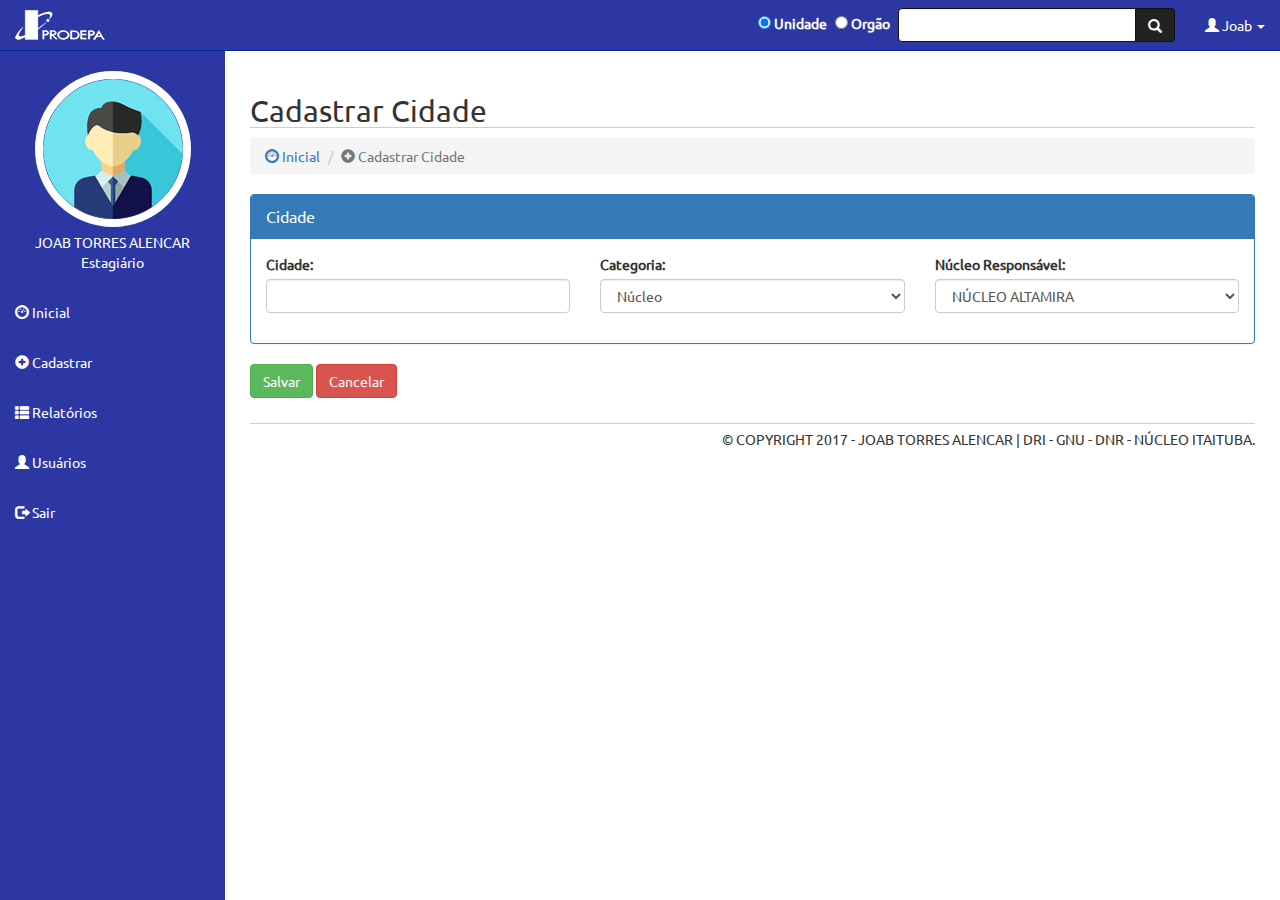
==== cadastrar_cidade.html @ 47053027 "cadastrar_cidade.html concluido" ====
<!DOCTYPE html>
<html lang="pt-br">

    <head>
        <meta charset="utf-8">
        <meta http-equiv="X-UA-Compatible" content="IE=edge">
        <meta name="viewport" content="width=device-width, initial-scale=1">
        <link rel="icon" type="image/gif" href="imagens/icon-prodepa.gif" sizes="32x32" />
        <meta property="ogg:title" content="PRODEPA - SGL -Sistema de Gerênciamento de Link's ">
        <meta property="ogg:description" content="Sistema de Gerenciamento de Link's - PRODEPA !">
        <title> PRODEPA - SGL -Sistema de Gerenciamento de Link's </title>
        <!-- Bootstrap -->
        <link href="css/bootstrap.min.css" rel="stylesheet">
        <!-- SGL -->
        <link rel="stylesheet" href="css/estilo.css">
    </head>

    <body>
        <div id="tela_sistema">

            <!-- Navigation -->
            <nav class="navbar navbar-inverse navbar-fixed-top" role="navigation" id="menu_sistema">
                <!-- Brand and toggle get grouped for better mobile display -->
                <div class="navbar-header">
                    <button type="button" class="navbar-toggle" data-toggle="collapse" data-target=".navbar-ex1-collapse">
                        <span class="sr-only">Toggle navigation</span>
                        <span class="icon-bar"></span>
                        <span class="icon-bar"></span>
                        <span class="icon-bar"></span>
                    </button>
                    <a class="navbar-brand" href="index.html"><img src="imagens/logo_menu.png" alt=""></a>
                </div>
                <!-- Top Menu Items -->

                <ul class="nav navbar-right top-nav">
                    <li>
                        <form action="text.html" class="navbar-form" method="POST" autocomplete="off" name="nSearchSGL">
                            <div class="form-group">
                                <label ><input type="radio" name="nSearchFinalidade" value="Unidade" checked> Unidade</label>
                                <label ><input type="radio" name="nSearchFinalidade" value="Orgão"> Orgão</label>
                            </div>
                            <div class="input-group">
                                <input type="text" name="nSerachCampo" class="form-control">
                                <span class="input-group-addon" onclick="submit_form_navbar()"><span class="glyphicon glyphicon-search"></span></span>
                            </div>
                        </form>
                    </li>
                    <li class="dropdown">
                        <a href="#" class="dropdown-toggle" data-toggle="dropdown"><i class="glyphicon glyphicon-user"></i> Joab <b class="caret"></b></a>
                        <ul class="dropdown-menu">
                            <li>
                                <a href="usuario_editar.html"><i class="glyphicon glyphicon-user"></i> Editar Perfil</a>
                            </li>
                            <li class="divider"></li>
                            <li>
                                <a href="login.html"><i class="glyphicon glyphicon-log-out"></i> Sair</a>
                            </li>

                        </ul>
                    </li>
                </ul>

                <!-- Sidebar Menu Items - These collapse to the responsive navigation menu on small screens -->
                <div class="collapse navbar-collapse navbar-ex1-collapse">
                    <nav class="side-nav">
                        <figure>
                            <img src="imagens/user_masculino.png" class="img-center img-responsive img-circle">
                            <figcaption>
                                <p class="text-center text-uppercase">Joab Torres Alencar</p>
                                <p class="text-center">Estagiário</p>
                            </figcaption>
                        </figure>

                        <ul class="nav navbar-nav">

                            <li >
                                <a href="index.html"><i class="glyphicon glyphicon-dashboard"></i> Inicial</a>
                            </li>
                            <li>
                                <a href="javascript:;" data-toggle="collapse" data-target="#menu_cadastro"><i class="glyphicon glyphicon-plus-sign"></i> Cadastrar <i class="fa fa-fw fa-caret-down"></i></a>
                                <ul id="menu_cadastro" class="collapse">
                                    <li>
                                        <a href="cadastrar_cidade.html"><i class="glyphicon glyphicon-plus-sign"></i> Cidade</a>
                                    </li>
                                    <li>
                                        <a href="cadastrar_orgao.html"><i class="glyphicon glyphicon-plus-sign"></i> Orgão</a>
                                    </li>
                                    <li>
                                        <a href="cadastrar_ap.html"><i class="glyphicon glyphicon-plus-sign"></i> AP</a>
                                    </li>
                                    <li>
                                        <a href="cadastrar_unidade.html"><i class="glyphicon glyphicon-plus-sign"></i> Unidade</a>
                                    </li>
                                </ul>
                            </li>
                            <li>
                                <a href="javascript:;" data-toggle="collapse" data-target="#menu_relatorio"><i class="glyphicon glyphicon-th-list"></i> Relatórios <i class="fa fa-fw fa-caret-down"></i></a>
                                <ul id="menu_relatorio" class="collapse">
                                    <li>
                                        <a href="relatorios_cidade.html"><i class="glyphicon glyphicon-th-list"></i> Cidades</a>
                                    </li>
                                    <li>
                                        <a href="relatorios_orgao.html"><i class="glyphicon glyphicon-th-list"></i> Orgãos</a>
                                    </li>
                                    <li>
                                        <a href="relatorios_ap.html"><i class="glyphicon glyphicon-th-list"></i> AP's</a>
                                    </li>
                                    <li>
                                        <a href="relatorios_unidade.html"><i class="glyphicon glyphicon-th-list"></i> Unidade</a>
                                    </li>
                                    <li>
                                        <a href="relatorios_filtro.html"><i class="glyphicon glyphicon-th-list"></i> Filtro</a>
                                    </li>
                                </ul>
                            </li>
                            <li>
                                <a href="javascript:;" data-toggle="collapse" data-target="#menu_usuario"><i class="glyphicon glyphicon-user"></i> Usuários <i class="fa fa-fw fa-caret-down"></i></a>
                                <ul id="menu_usuario" class="collapse">
                                    <li>
                                        <a href="usuario_cadastrar.html"><i class="glyphicon glyphicon-plus-sign"></i> Novo Usuário</a>
                                    </li>
                                    <li>
                                        <a href="usuario_editar.html"><i class="glyphicon glyphicon-user"></i> Editar Perfil</a>
                                    </li>
                                    <li>
                                        <a href="usuario_lista.html"><i class="glyphicon glyphicon-th-list"></i> Lista Usuário</a>
                                    </li>
                                </ul>
                            </li>
                            <li>
                                <a href="login.html"><i class="glyphicon glyphicon-log-out"></i> Sair</a>
                            </li>
                        </ul>
                    </nav>
                    <!-- FIM SIDE-NAV-->
                </div>
                <!-- /.navbar-collapse -->
            </nav>

            <div id="conteudo_sistema">
                <div class="container-fluid">
                    <div class="row" >
                        <div class="col-sm-12 col-md-12 col-lg-12" id="pagina-header">
                            <h2>Cadastrar Cidade</h2>
                            <ol class="breadcrumb">
                                <li><a><i class="glyphicon glyphicon-dashboard"></i> Inicial</a></li>
                                <li class="active"><i class="glyphicon glyphicon-plus-sign"></i> Cadastrar Cidade</li>
                            </ol>
                        </div>
                    </div>
                    <!--FIM pagina-header-->
                    <div class="row">
                        <div class="col-sm-12 col-md-12 col-lg-12">
                            <form method="POST" autocomplete="off">
                                <div class="panel panel-primary">
                                    <div class="panel-heading">
                                        <p class="panel-title">Cidade</p>
                                    </div>
                                    <div class="panel-body">
                                        <div class="row">
                                            <div class="form-group col-sm-6 col-md-4 col-lg-4">
                                                <label for="icadCidade">Cidade: </label>
                                                <input type="text" name="ncadCidade" id="icadCidade" class="text-uppercase form-control"/>
                                            </div>
                                            <div class="form-group col-sm-6 col-md-4 col-lg-4">
                                                <label for="icadCategoria">Categoria: </label>
                                                <select name="ncadCategoria" id="icadCategoria" class=" form-control">
                                                    <option value="Núcleo" >Núcleo</option>
                                                    <option value="Área de Atuação">Área de Atuação</option>
                                                </select>
                                            </div>
                                            <div class="form-group col-sm-6 col-md-4 col-lg-4">
                                                <label for="icadNucleo">Núcleo Responsável: </label>
                                                <select name="ncadNucleo" id="icadNucleo" class=" form-control">
                                                    <option value="ALTAMIRA" >NÚCLEO ALTAMIRA</option>
                                                    <option value="ITAITUBA" >NÚCLEO ITAITUBA</option>
                                                    <option value="SANTARÉM" >NÚCLEO SANTARÉM</option>
                                                    <option value="MARABÁ" >NÚCLEO MARABÁ</option>
                                                    <option value="PARAGOMINAS" >NÚCLEO PARAGOMINAS</option>
                                                </select>
                                            </div>
                                        </div>
                                    </div>
                                </div>
                                <!--fim .panel--> 
                                <div class="row">
                                    <div class="form-group col-xs-12">
                                        <button type="submit" class="btn btn-success">Salvar</button>
                                        <a href="index.html" class="btn btn-danger">Cancelar</a>
                                    </div>
                                </div>
                            </form>
                        </div>
                    </div>
                    <!--fim row-->

                    <div id="rodape">
                        <p class="text-right text-uppercase">&copy; Copyright 2017 - Joab Torres Alencar | DRI - GNU - DNR - NÚCLEO ITAITUBA.</p>
                    </div>
                    <!--FIM #rodape-->
                </div>
            </div>
            <!-- /#conteudo_sistema -->

        </div>
        <!-- /#tela_sistema -->

        <!-- jQuery (obrigatório para plugins JavaScript do Bootstrap) -->
        <script src="https://ajax.googleapis.com/ajax/libs/jquery/1.12.4/jquery.min.js"></script>
        <!-- Inclui todos os plugins compilados (abaixo), ou inclua arquivos separadados se necessário -->
        <script src="js/bootstrap.min.js"></script>
        <script src="js/sgl.js"></script>
    </body>

</html>
---- css/estilo.css ----
@charset "UTF-8";
@font-face {
    font-family: "ubuntu-regular";
    src: url(../fonts/ubuntu-regular.ttf);
}


/* TAGS NATIVAS */

.h1, .h2, .h3, .h4, .h5, .h6, h1, h2, h3, h4, h5, h6, p, a, form, label, input[type='text'], input[type='email'], input[type='number'], textarea, body {
    font-family: "ubuntu-regular";
}


/* CLASSES GLOBAIS*/
.font-bold{font-weight: bold;}
.img-center {
    display: block;
    margin: auto;
}
.img-right{
    display: block;
    float: right;
}
.oculta{display: none};
.bg-success {
    background-color: rgb(50, 179, 51);
    color: white;
}
.jumbotron{background-color: #337AB7; color: white; padding-top:10px; padding-bottom: 10px;}
.jumbotron>ul>li{font-size: 17px;}

/*TELA LOGIN*/

#tela_login {
    background-color: #2E3092;
    border-radius: 5px;
    margin-top: 10%;
    padding: 10px 30px;
    color: white;
}

#tela_login h3 {
    background-color: #0098DB;
    color: white;
    padding: 10px;
    margin: 10px -30px;
    margin-top: 0;
}

#tela_login input[type='submit'] {
    display: inline-block;
    padding-left: 30px;
    padding-right: 30px
}

#tela_login p.bg-danger {
    background-color: rgb(240, 95, 76);
    color: white;
    padding: 10px;
}

#tela_login a {
    color: rgb(199, 199, 199);
    float: right;
    cursor: pointer;
}

#tela_login a:hover, #tela_login a:focus {
    text-decoration: none;
    color: white;
    display: inline-block;
}

#tela_recupera_senha {
    background-color: #F5F5F5;
    border: 1px solid rgb(199, 195, 200);
    border-radius: 5px;
    padding: 20px;
}

@media (min-width: 990px) {
    /*TELA LOGIN*/
    #tela_login img {
        margin-top: 20px
    }
}

@media (max-width: 990px) {
    /*TELA LOGIN*/
    #tela_login {
        margin-top: 10px;
        margin-bottom: 10px;
    }
    #tela_login img {
        max-width: 400px
    }
}

/*CONTAINER DO SISTEMA*/
#tela_sistema {
    padding-left: 0;
}

#conteudo_sistema {
    width: 100%;
    padding: 0;
    background-color: #fff;
    margin-top: 100px;
}

@media(min-width:768px) {
    #tela_sistema {
        padding-left: 225px;
    }
    #conteudo_sistema {
        padding: 10px;
        margin-top: 64px;
    }
}

/*MENU PRINCIPAL - NAV*/
.navbar-inverse{
    background-color: #2D37A3;
    border-color: #002593;
    color: white;
}
.navbar-inverse>.navbar-header>.navbar-brand{padding: 10px 15px;}
.navbar-inverse .navbar-nav > li > a{color: white}
/* Top Navigation */

.top-nav {
    padding: 0 15px;
}


.top-nav>li {
    display: inline-block;
    float: left;
}
.top-nav>li>form>div>label{margin-right: 5px;}
.top-nav>li>form>.input-group>.form-control{border-color: #111111;}
.top-nav>li>form>.input-group>.input-group-addon{background: #222222;border-color: #111111; color: white; cursor: pointer;}
.top-nav>li>a{
    padding-top: 15px;
    padding-bottom: 15px;
    line-height: 20px;
    color: rgb(255, 255, 255);
}

.top-nav>li>a:hover, .top-nav>li>a:focus, .top-nav>.open>a, .top-nav>.open>a:hover, .top-nav>.open>a:focus {
    color: #fff;
    background-color: #000;
}

.top-nav>.open>.dropdown-menu {
    float: left;
    position: absolute;
    margin-top: 0;
    border: 1px solid rgba(0, 0, 0, .15);
    border-top-left-radius: 0;
    border-top-right-radius: 0;
    background-color: #fff;
    -webkit-box-shadow: 0 6px 12px rgba(0, 0, 0, .175);
    box-shadow: 0 6px 12px rgba(0, 0, 0, .175);
}

.top-nav>.open>.dropdown-menu>li>a {
    white-space: normal;
}
@media (max-width: 768px){
    .top-nav>li {
        display: block;
        float: none;
    }
}

/* Side Navigation */

@media(min-width:768px) {
    .side-nav {
        position: fixed;
        top: 51px;
        left: 225px;
        width: 225px;
        margin-left: -225px;
        border: none;
        border-radius: 0;
        overflow-y: auto;
        background-color: #2D37A3;
        border-color: #002593;
        bottom: 0;
        overflow-x: hidden;
        padding-bottom: 40px;
    }
    .side-nav>ul>li>a {
        width: 225px;
    }
    .side-nav li a:hover, .side-nav li a:focus {
        outline: none;
        background-color: #FFFFFF !important;
        color: #002593 !important;
    }
}
@media (max-width: 768px){
    .side-nav>figure{
        display: none;
    }
}
.side-nav>figure{
    margin-top: 20px;
    margin-bottom: 20px;
}
.side-nav>figure>img{
    border: 8px solid #fff;
}
.side-nav>figure>figcaption{padding-top:10px;}
.side-nav>figure>figcaption>p{line-height: 10px;}

.navbar-inverse .navbar-nav > .active > a, .navbar-inverse .navbar-nav > .active > a:focus, .navbar-inverse .navbar-nav > .active > a:hover{
    outline: none;
    background-color: #FFFFFF !important;
    color: #002593 !important;
}
.side-nav>ul>li>ul {
    padding: 0;
}

.side-nav>ul>li>ul>li>a {
    display: block;
    padding: 10px 15px 10px 38px;
    text-decoration: none;
    color: #ffffff;
}

.side-nav>ul>li>ul>li>a:hover {
    color: #fff;
}
/*Breadcrumbs */
#pagina-header>h2{
    border-bottom: 1px solid #cecece;
}
/* panel*/
.panel>.panel-body>a{display: block;}
.panel>.panel-body>a:focus,.panel>.panel-body>a:hover{text-decoration: none;}
.panel>.panel-body>a>span{float: right; background-color: #337AB7; color: white; padding: 3px 10px; border-radius: 50%}
/*RODAPE*/
#rodape{
    clear: both;
    margin-top: 10px;
    padding-top: 5px;
    border-top: 1px solid #cecece;
}
#rodape>p{margin-bottom: 0;}
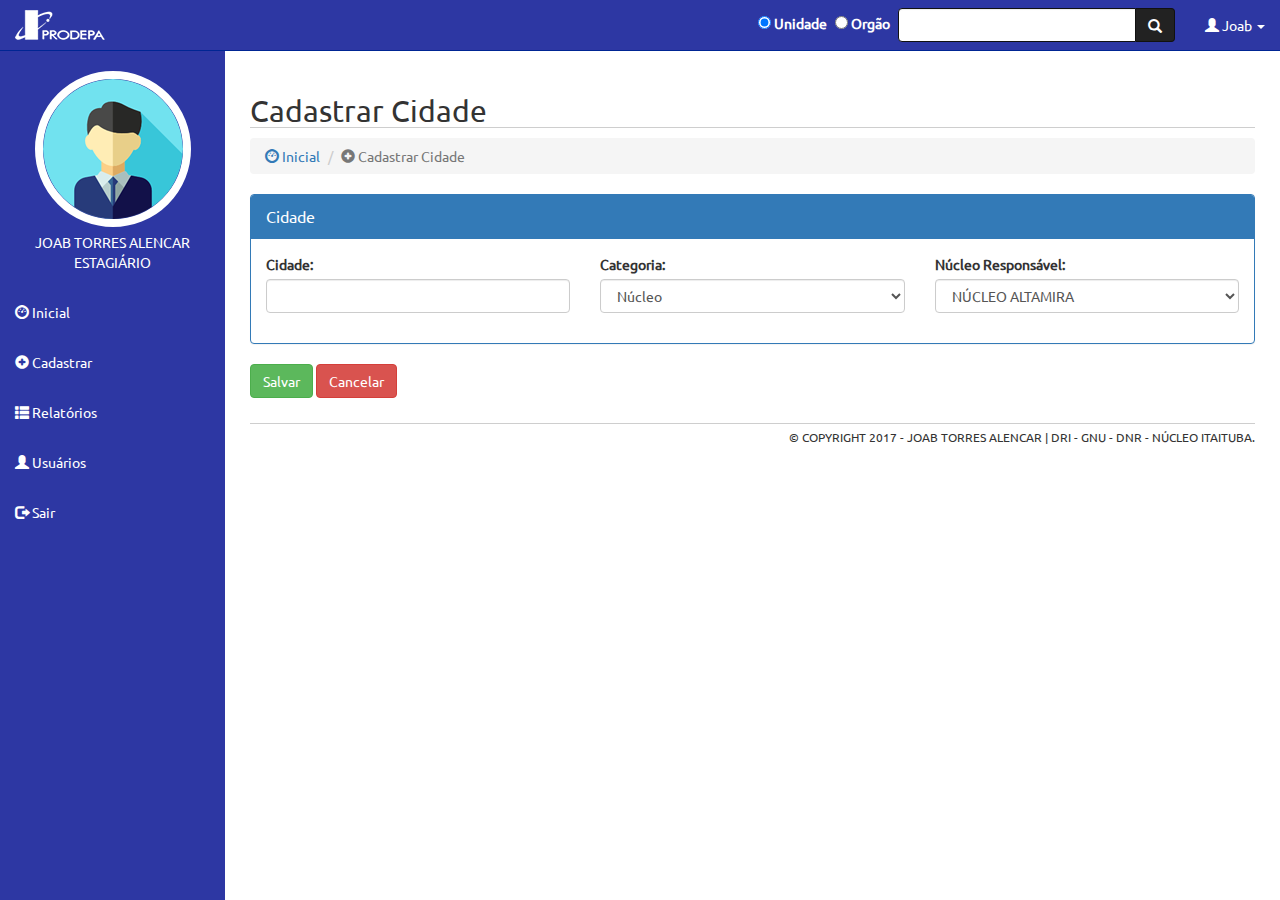
==== commit 28f55e96: "Relatorios: foi  criado a marcao front-end dos relatorios. Unidade: foi criado a view da unidade uma" ====
--- a/cadastrar_cidade.html
+++ b/cadastrar_cidade.html
@@ -106,10 +106,10 @@
                                         <a href="relatorios_ap.html"><i class="glyphicon glyphicon-th-list"></i> AP's</a>
                                     </li>
                                     <li>
-                                        <a href="relatorios_unidade.html"><i class="glyphicon glyphicon-th-list"></i> Unidade</a>
-                                    </li>
-                                    <li>
-                                        <a href="relatorios_filtro.html"><i class="glyphicon glyphicon-th-list"></i> Filtro</a>
+                                        <a href="relatorios_unidade.html"><i class="glyphicon glyphicon-th-list"></i> Unidades</a>
+                                    </li>
+                                    <li>
+                                        <a href="relatorios_consulta.html"><i class="glyphicon glyphicon-th-list"></i> Consultas</a>
                                     </li>
                                 </ul>
                             </li>
@@ -143,7 +143,7 @@
                         <div class="col-sm-12 col-md-12 col-lg-12" id="pagina-header">
                             <h2>Cadastrar Cidade</h2>
                             <ol class="breadcrumb">
-                                <li><a><i class="glyphicon glyphicon-dashboard"></i> Inicial</a></li>
+                                <li><a  href="index.html"><i class="glyphicon glyphicon-dashboard"></i> Inicial</a></li>
                                 <li class="active"><i class="glyphicon glyphicon-plus-sign"></i> Cadastrar Cidade</li>
                             </ol>
                         </div>
@@ -210,6 +210,25 @@
         <!-- Inclui todos os plugins compilados (abaixo), ou inclua arquivos separadados se necessário -->
         <script src="js/bootstrap.min.js"></script>
         <script src="js/sgl.js"></script>
+        
+        <!--MODAL - ESTRUTURA BÁSICA-->
+        <section class="modal fade" id="modal_recupera" tabindex="-1" role="dialog">
+            <article class="modal-dialog modal-md" role="document">
+                <section class="modal-content">
+                    <header class="modal-header bg-primary">
+                        <button class="close" type="button" data-dismiss="modal" aria-label="Close"><span aria-hidden="true">&times;</span></button>
+                        <p class="panel-title">Mensagem</p>
+                    </header>
+                    <article class="modal-body">
+                        <p class="text-justify">Lorem Ipsum Dolor!</p>
+                    </article>
+                    <footer class="modal-footer">
+                        <button class="btn btn-default" type="button" data-dismiss="modal">Fechar</button>
+                    </footer>
+                </section>
+            </article>
+        </section>
+        <!--MODAL - ESTRUTURA BÁSICA-->
     </body>
 
 </html>
--- a/css/estilo.css
+++ b/css/estilo.css
@@ -13,6 +13,14 @@
 
 
 /* CLASSES GLOBAIS*/
+.title-destaque{
+    color: #2E3092;
+    font-weight: bolder;
+    display: block;
+}
+.clear{
+    clear: both;
+}
 .font-bold{font-weight: bold;}
 .img-center {
     display: block;
@@ -215,7 +223,7 @@
     border: 8px solid #fff;
 }
 .side-nav>figure>figcaption{padding-top:10px;}
-.side-nav>figure>figcaption>p{line-height: 10px;}
+.side-nav>figure>figcaption>p{line-height: 10px;text-transform: uppercase;}
 
 .navbar-inverse .navbar-nav > .active > a, .navbar-inverse .navbar-nav > .active > a:focus, .navbar-inverse .navbar-nav > .active > a:hover{
     outline: none;
@@ -244,6 +252,41 @@
 .panel>.panel-body>a{display: block;}
 .panel>.panel-body>a:focus,.panel>.panel-body>a:hover{text-decoration: none;}
 .panel>.panel-body>a>span{float: right; background-color: #337AB7; color: white; padding: 3px 10px; border-radius: 50%}
+
+/* CADASTRAR */
+#viewMapa{
+    width: 100%;
+    height: 280px;
+}
+/*UNIDADE*/
+#view-mapa-unidade{
+    width: 100%;
+    height: 230px;  
+}
+/*CONTAINER-USUARIO*/
+#container-usuario-form input[type='file'] {
+    display: none;
+}
+#container-usuario-form form img {
+    width: 150px;
+    height: 150px;
+    border: 5px solid #337ab7;
+    border-radius: 50%;
+    margin-bottom: 5px;
+}
+.thumbnail {
+    background-color: #337ab7;
+    padding: 0px;
+    padding-top: 10px;
+}
+.thumbnail>p{
+    margin: 5px;
+    color: white;
+}
+.thumbnail>.caption{
+    background-color: white;
+    border-top: 10px solid #2D37A3;
+}
 /*RODAPE*/
 #rodape{
     clear: both;
@@ -251,4 +294,4 @@
     padding-top: 5px;
     border-top: 1px solid #cecece;
 }
-#rodape>p{margin-bottom: 0;}+#rodape>p{margin-bottom: 0; font-size: 12px;}
